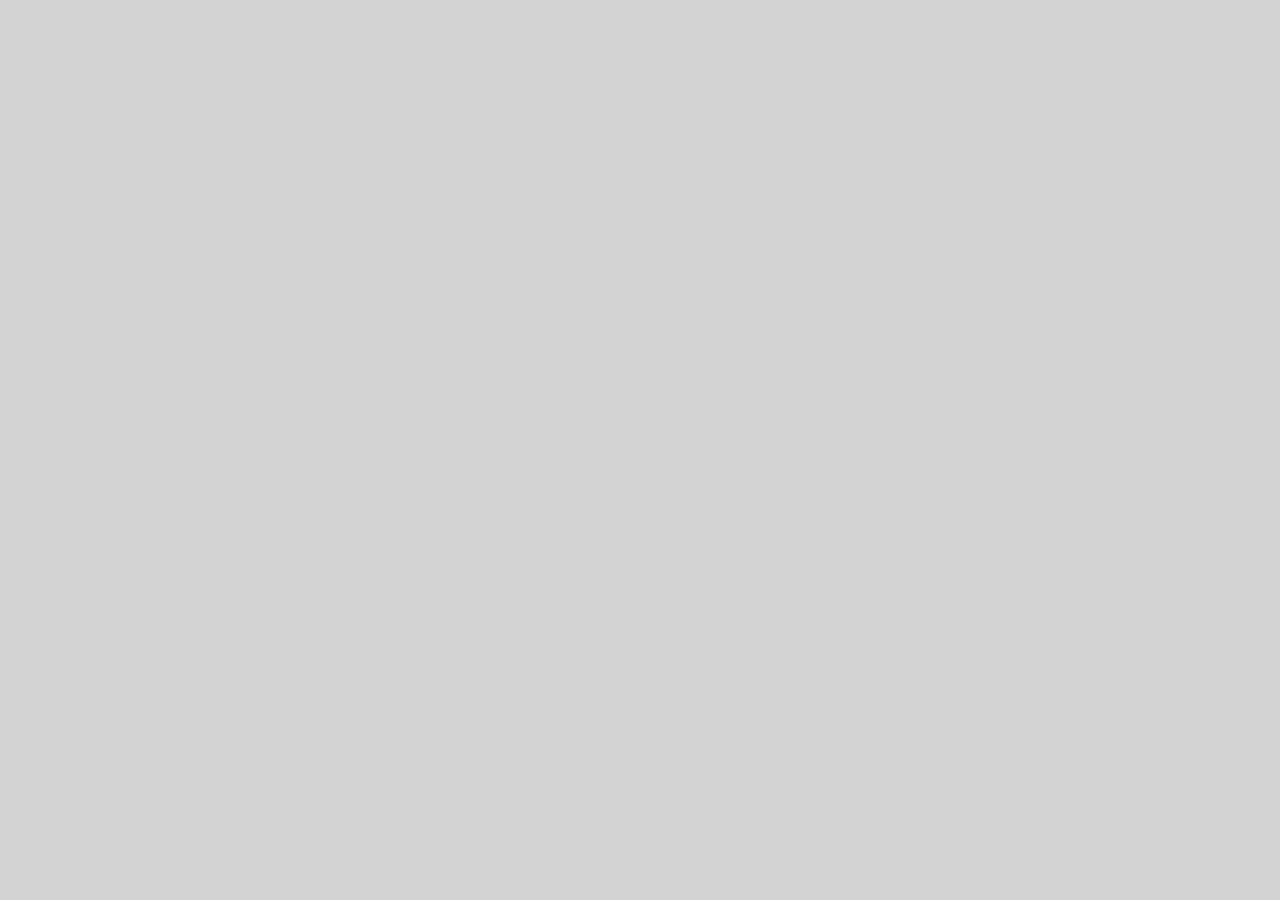
==== index.html @ e5589e5e "testing makeGrid func" ====
<!DOCTYPE <!DOCTYPE html>
<html>
    <head>
        <meta charset="utf-8">
        <meta http-equiv="X-UA-Compatible" content="IE=edge">
        <title></title>
        <meta name="description" content="">
        <meta name="viewport" content="width=device-width, initial-scale=1">
        <link rel="stylesheet" href="style.css">
        <script type="text/javascript" src="index.js"></script>
        <script src="https://cdnjs.cloudflare.com/ajax/libs/jquery/3.2.1/jquery.min.js"></script>

    </head>
    <body>
    </body>
</html>
---- style.css ----
.normal{ /*If the cell has not been interacted with yet*/
    background-color: burlywood; 
}

.flag{ /*If user right clicks on a cell*/
    background-color: orange; 
}

.clear{ /*If the cell is neither a bomb nor adjacent to a bomb*/
    background-color: bisque; 
}

.one{ /*If the cell is adjacent to ONE bomb*/ 
    background-color: blue; 
}

.two{ /*If the cell is adjacent to TWO bombs*/ 
    background-color: green; 
}

.three{ /*If the cell is adjacent to THREE bombs*/ 
    background-color: red; 
}

.bomb{ /*If user clicks on a cell with a bomb*/ 
    background-color: black; 
}

body {
    background-color: lightgrey;
}
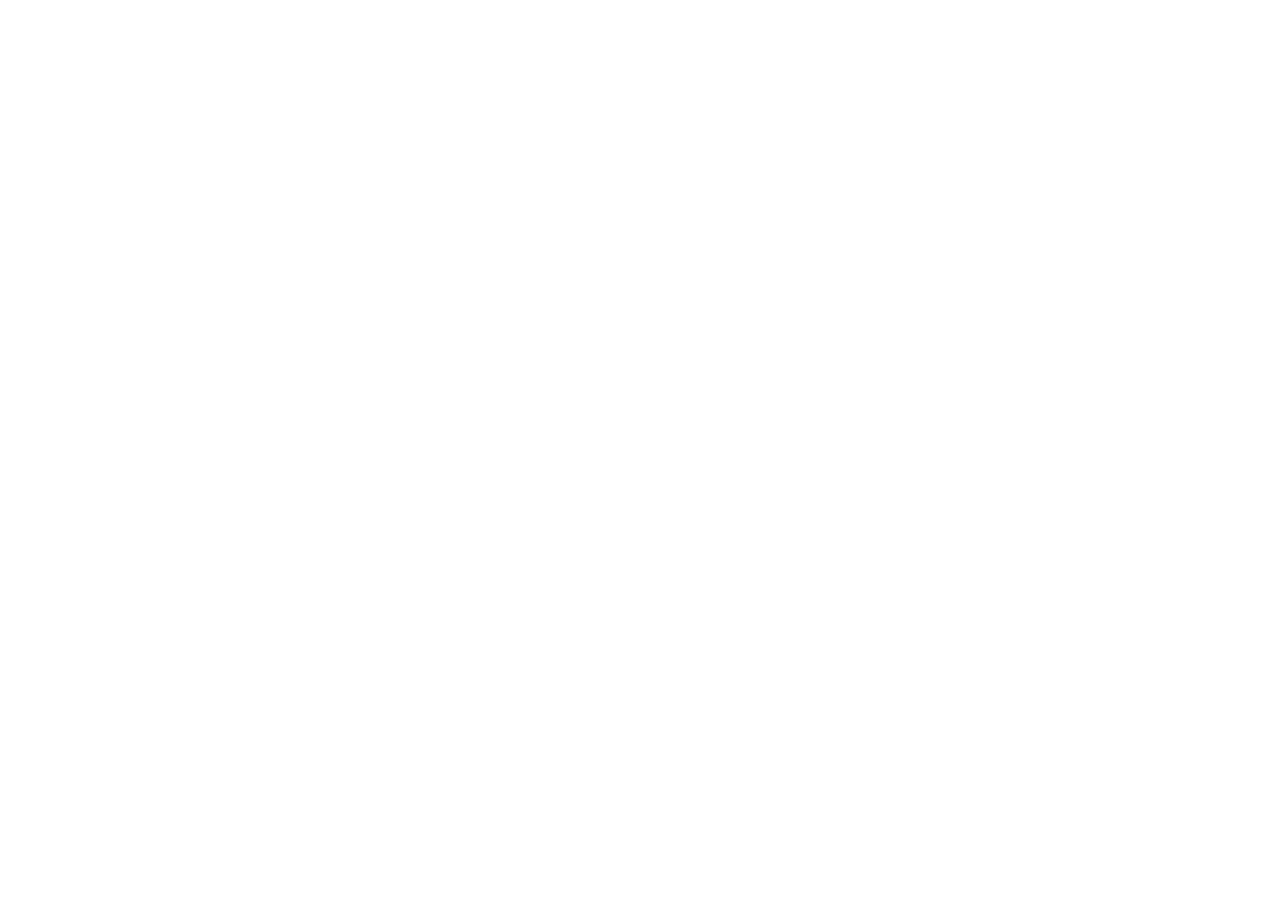
==== commit 9871d490: "Merge branch 'main' into robin" ====
--- a/index.html
+++ b/index.html
@@ -1,4 +1,4 @@
-<!DOCTYPE <!DOCTYPE html>
+<!DOCTYPE html>
 <html>
     <head>
         <meta charset="utf-8">
@@ -7,10 +7,12 @@
         <meta name="description" content="">
         <meta name="viewport" content="width=device-width, initial-scale=1">
         <link rel="stylesheet" href="style.css">
+        <link rel="stylesheet" href="https://maxcdn.bootstrapcdn.com/bootstrap/4.0.0/css/bootstrap.min.css">
         <script type="text/javascript" src="index.js"></script>
         <script src="https://cdnjs.cloudflare.com/ajax/libs/jquery/3.2.1/jquery.min.js"></script>
-
+        <script src="script.js"></script>
     </head>
     <body>
+
     </body>
 </html>--- a/style.css
+++ b/style.css
@@ -1,31 +1,3 @@
-.normal{ /*If the cell has not been interacted with yet*/
-    background-color: burlywood; 
-}
-
-.flag{ /*If user right clicks on a cell*/
-    background-color: orange; 
-}
-
-.clear{ /*If the cell is neither a bomb nor adjacent to a bomb*/
-    background-color: bisque; 
-}
-
-.one{ /*If the cell is adjacent to ONE bomb*/ 
-    background-color: blue; 
-}
-
-.two{ /*If the cell is adjacent to TWO bombs*/ 
-    background-color: green; 
-}
-
-.three{ /*If the cell is adjacent to THREE bombs*/ 
-    background-color: red; 
-}
-
-.bomb{ /*If user clicks on a cell with a bomb*/ 
-    background-color: black; 
-}
-
 body {
     background-color: lightgrey;
-}
+}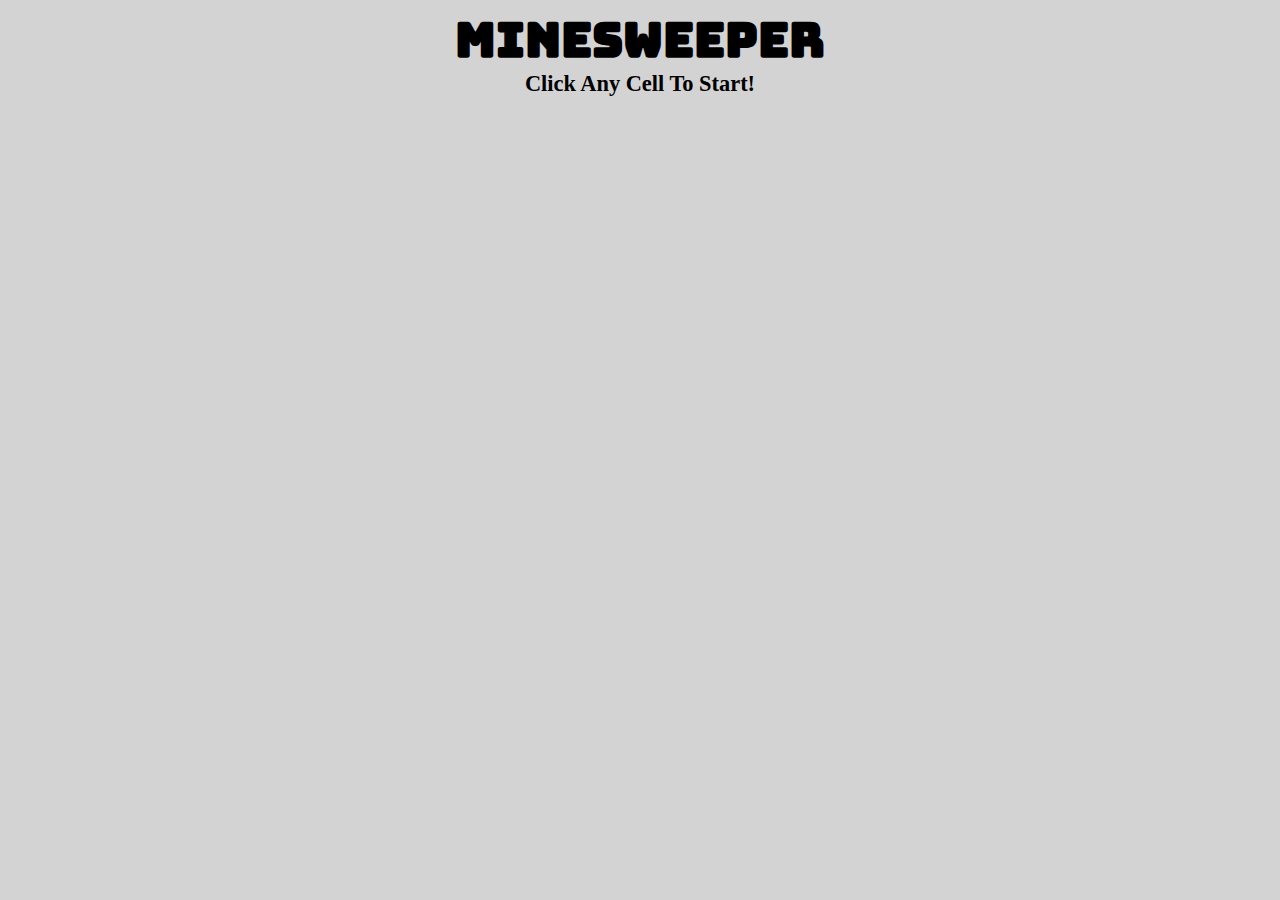
==== commit 659abe08: "font" ====
--- a/index.html
+++ b/index.html
@@ -1,18 +1,22 @@
 <!DOCTYPE html>
-<html>
+<html lang="en-us">
     <head>
         <meta charset="utf-8">
         <meta http-equiv="X-UA-Compatible" content="IE=edge">
-        <title></title>
+        <title>Minesweeper</title>
         <meta name="description" content="">
         <meta name="viewport" content="width=device-width, initial-scale=1">
         <link rel="stylesheet" href="style.css">
-        <link rel="stylesheet" href="https://maxcdn.bootstrapcdn.com/bootstrap/4.0.0/css/bootstrap.min.css">
+        <link rel="stylesheet" href="https://fonts.googleapis.com/css?family=Bungee">
+        <link rel="stylesheet" href="https://fonts.googleapis.com/css?family=Kameron">
         <script type="text/javascript" src="index.js"></script>
         <script src="https://cdnjs.cloudflare.com/ajax/libs/jquery/3.2.1/jquery.min.js"></script>
-        <script src="script.js"></script>
+
     </head>
     <body>
-
+        <h1>Minesweeper</h1>
+        <h3>Click Any Cell To Start!</h3> 
+        
+        
     </body>
 </html>--- a/style.css
+++ b/style.css
@@ -1,3 +1,47 @@
-body {
+.normal{ /*If the cell has not been interacted with yet*/
+    background-color: burlywood; 
+}
+
+.flag{ /*If user right clicks on a cell*/
+    background-color: orange; 
+}
+
+.clear{ /*If the cell is neither a bomb nor adjacent to a bomb*/
+    background-color: bisque; 
+}
+
+.one{ /*If the cell is adjacent to ONE bomb*/ 
+    background-color: blue; 
+}
+
+.two{ /*If the cell is adjacent to TWO bombs*/ 
+    background-color: green; 
+}
+
+.three{ /*If the cell is adjacent to THREE bombs*/ 
+    background-color: red; 
+}
+
+.bomb{ /*If user clicks on a cell with a bomb*/ 
+    background-color: black; 
+}
+
+body{
     background-color: lightgrey;
-}+    font-size: 100%; 
+}
+
+h1{
+    font-family: "Bungee", sans-serif; 
+    text-transform: uppercase; 
+    font-size: 3em; 
+    text-align: center; 
+    margin: 0; 
+}
+
+h3{
+    font-family: "Times New Roman", serif; 
+    font-size: 1.4em; 
+    text-align: center; 
+    margin: 0; 
+}
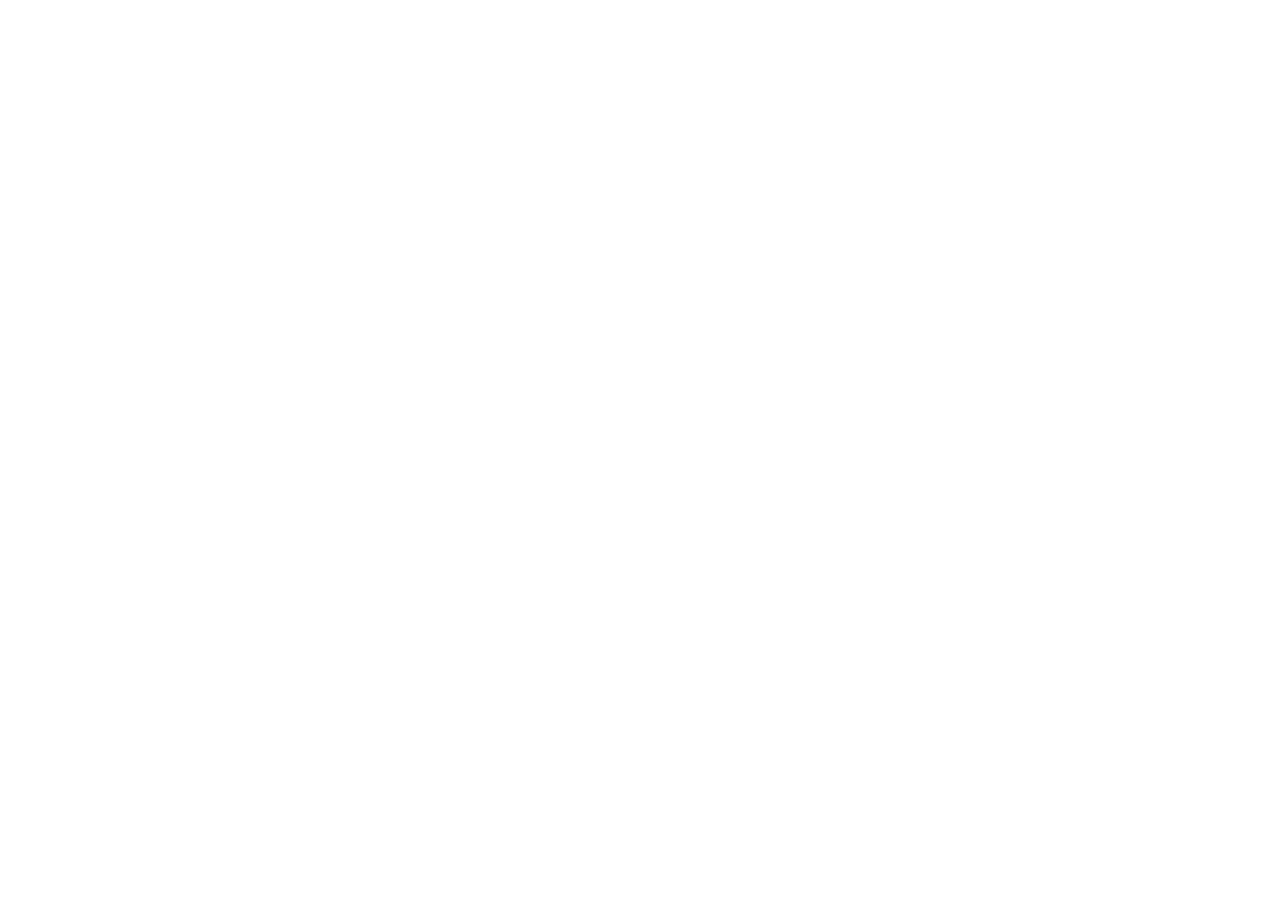
==== commit 90aa386b: "update" ====
--- a/index.html
+++ b/index.html
@@ -7,16 +7,11 @@
         <meta name="description" content="">
         <meta name="viewport" content="width=device-width, initial-scale=1">
         <link rel="stylesheet" href="style.css">
-        <link rel="stylesheet" href="https://fonts.googleapis.com/css?family=Bungee">
-        <link rel="stylesheet" href="https://fonts.googleapis.com/css?family=Kameron">
-        <script type="text/javascript" src="index.js"></script>
+        <link rel="stylesheet" href="https://maxcdn.bootstrapcdn.com/bootstrap/4.0.0/css/bootstrap.min.css">
+        <script type="text/javascript" src="script.js"></script>
         <script src="https://cdnjs.cloudflare.com/ajax/libs/jquery/3.2.1/jquery.min.js"></script>
-
+        <script src="script.js"></script>
     </head>
     <body>
-        <h1>Minesweeper</h1>
-        <h3>Click Any Cell To Start!</h3> 
-        
-        
     </body>
 </html>--- a/style.css
+++ b/style.css
@@ -1,47 +1,10 @@
-.normal{ /*If the cell has not been interacted with yet*/
-    background-color: burlywood; 
+body {
+    background-color: lightgrey;
 }
 
-.flag{ /*If user right clicks on a cell*/
-    background-color: orange; 
-}
-
-.clear{ /*If the cell is neither a bomb nor adjacent to a bomb*/
-    background-color: bisque; 
-}
-
-.one{ /*If the cell is adjacent to ONE bomb*/ 
-    background-color: blue; 
-}
-
-.two{ /*If the cell is adjacent to TWO bombs*/ 
-    background-color: green; 
-}
-
-.three{ /*If the cell is adjacent to THREE bombs*/ 
-    background-color: red; 
-}
-
-.bomb{ /*If user clicks on a cell with a bomb*/ 
-    background-color: black; 
-}
-
-body{
-    background-color: lightgrey;
-    font-size: 100%; 
-}
-
-h1{
-    font-family: "Bungee", sans-serif; 
-    text-transform: uppercase; 
-    font-size: 3em; 
-    text-align: center; 
-    margin: 0; 
-}
-
-h3{
-    font-family: "Times New Roman", serif; 
-    font-size: 1.4em; 
-    text-align: center; 
-    margin: 0; 
-}
+.cell {
+    height:100px;
+    width:100px;
+    border-style: solid;
+    border-color:black;
+}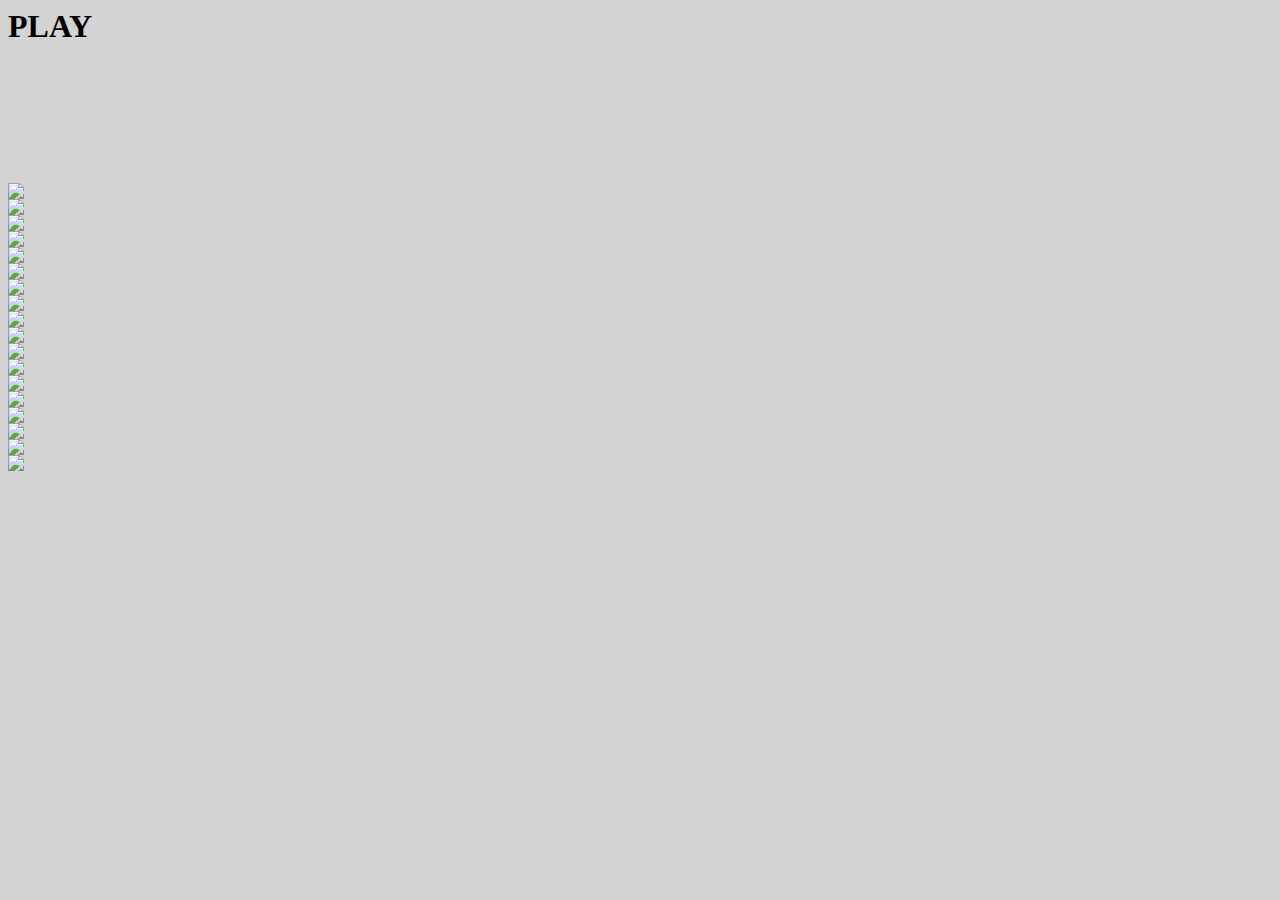
==== commit 9b635ca6: "js edit" ====
--- a/index.html
+++ b/index.html
@@ -1,17 +1,114 @@
-<!DOCTYPE html>
-<html lang="en-us">
+<!DOCTYPE <!DOCTYPE html>
+<html>
     <head>
         <meta charset="utf-8">
         <meta http-equiv="X-UA-Compatible" content="IE=edge">
         <title>Minesweeper</title>
         <meta name="description" content="">
         <meta name="viewport" content="width=device-width, initial-scale=1">
+        <meta name="viewport" content="maximum-scale=1, user-scalable=no">
+        
         <link rel="stylesheet" href="style.css">
-        <link rel="stylesheet" href="https://maxcdn.bootstrapcdn.com/bootstrap/4.0.0/css/bootstrap.min.css">
-        <script type="text/javascript" src="script.js"></script>
+        <link rel="icon" href="images/title.png">
+        <script type="text/javascript" src="index.js"></script>
         <script src="https://cdnjs.cloudflare.com/ajax/libs/jquery/3.2.1/jquery.min.js"></script>
-        <script src="script.js"></script>
     </head>
-    <body>
-    </body>
+    
+<body oncontextmenu="return false;">
+    <div class="play-button">
+        <div id="play-button"><h1>PLAY</h1></div>
+    </div>
+
+    <div id="win-message" style="visibility: hidden"><h1><center>YOU WIN!</center><h1></div>
+    <div id="lose-message" style="visibility: hidden"><h1><center>YOU LOSE!</center><h1></div>
+
+    <img class="grid" src="images/grid.jpg">
+
+<div class="container">
+        <!--A divs-->
+    <div class="column-a">
+        <div class="a-1">
+            <img id="a-1" src="images/unclicked.png">
+        </div>
+
+        <div class="a-2">
+            <img id="a-2" src="images/unclicked.png">
+        </div>
+
+        <div class="a-3">
+            <img id="a-3" src="images/unclicked.png">
+        </div>
+
+        <div class="a-4">
+            <img id="a-4" src="images/unclicked.png">
+        </div>
+    </div>
+
+        <!--B divs-->
+    <div class="column-b">
+        <div class="b-1">
+            <img id="b-1" src="images/unclicked.png">
+        </div>
+
+        <div class="b-2">
+            <img id="b-2" src="images/unclicked.png">
+        </div>
+
+        <div class="b-3">
+            <img id="b-3" src="images/unclicked.png">
+        </div>
+
+        <div class="b-4">
+            <img id="b-4" src="images/unclicked.png">
+        </div>
+    </div>
+
+        <!--C divs-->
+    <div class="column-c">
+        <div class="c-1">
+            <img id="c-1" src="images/unclicked.png">
+        </div>
+
+        <div class="c-2">
+            <img id="c-2" src="images/unclicked.png">
+        </div>
+
+        <div class="c-3">
+            <img id="c-3" src="images/unclicked.png">
+        </div>
+
+        <div class="c-4">
+            <img id="c-4" src="images/unclicked.png">
+        </div>
+    </div>
+
+        <!--D divs-->
+    <div class="column-d">
+        <div class="d-1">
+            <img id="d-1" src="images/unclicked.png">
+        </div>
+
+        <div class="d-2">
+            <img id="d-2" src="images/unclicked.png">
+        </div>
+
+        <div class="d-3">
+            <img id="d-3" src="images/unclicked.png">
+        </div>
+
+        <div class="d-4">
+            <img id="d-4" src="images/unclicked.png">
+        </div>
+    </div>
+
+        <div class="bombs">
+            <img id="bomb-1" src="images/bomb.png">
+        </div>
+
+        <div id="bottom" style="position: absolute" style="right: 100%"></div>
+
+        </div>
+
+</div>
+</body>
 </html>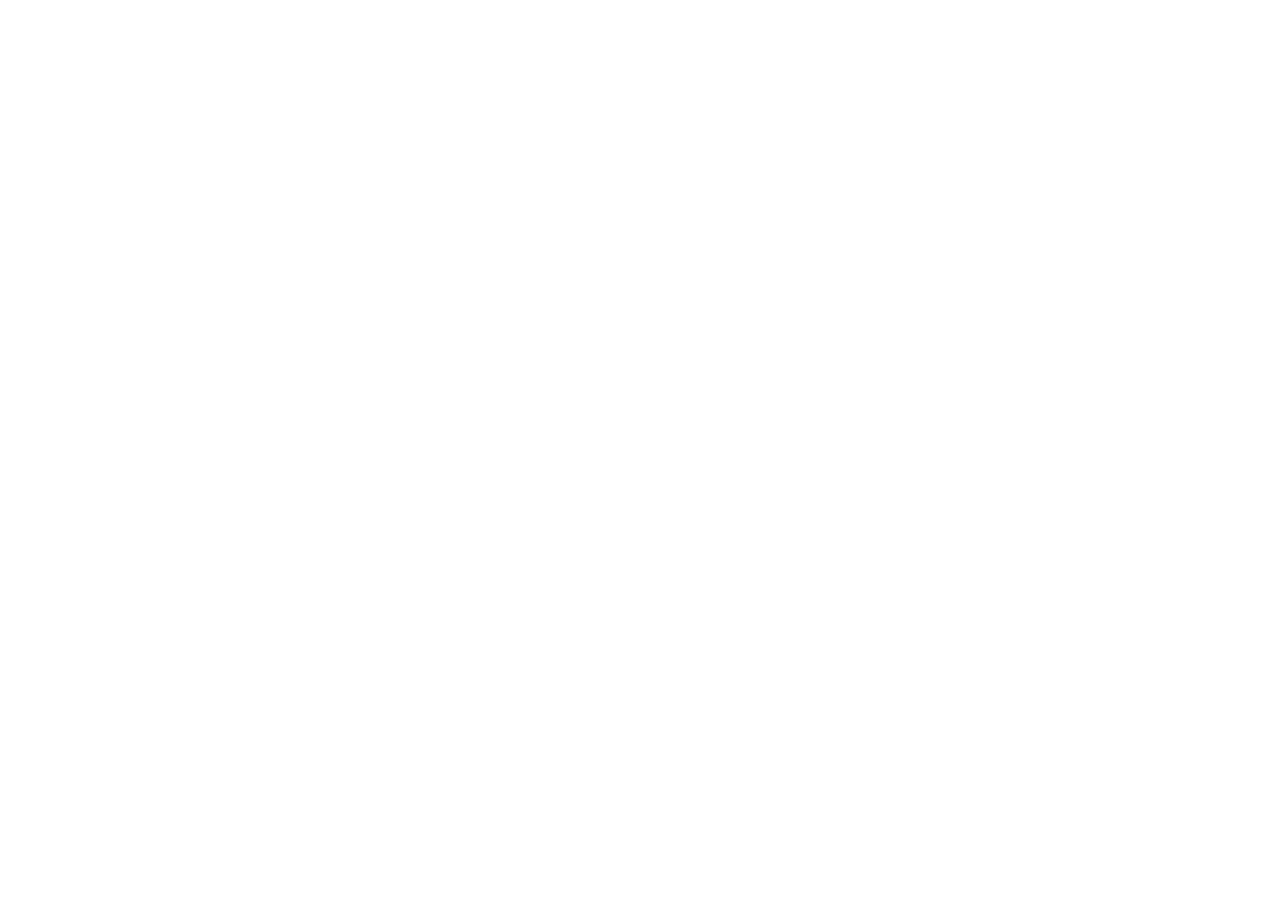
==== commit 2ef501df: "Merge pull request #22 from alexhold5/main" ====
--- a/index.html
+++ b/index.html
@@ -1,114 +1,17 @@
-<!DOCTYPE <!DOCTYPE html>
-<html>
+<!DOCTYPE html>
+<html lang="en-us">
     <head>
         <meta charset="utf-8">
         <meta http-equiv="X-UA-Compatible" content="IE=edge">
         <title>Minesweeper</title>
         <meta name="description" content="">
         <meta name="viewport" content="width=device-width, initial-scale=1">
-        <meta name="viewport" content="maximum-scale=1, user-scalable=no">
-        
         <link rel="stylesheet" href="style.css">
-        <link rel="icon" href="images/title.png">
-        <script type="text/javascript" src="index.js"></script>
+        <link rel="stylesheet" href="https://maxcdn.bootstrapcdn.com/bootstrap/4.0.0/css/bootstrap.min.css">
+        <script type="text/javascript" src="script.js"></script>
         <script src="https://cdnjs.cloudflare.com/ajax/libs/jquery/3.2.1/jquery.min.js"></script>
+        <script src="script.js"></script>
     </head>
-    
-<body oncontextmenu="return false;">
-    <div class="play-button">
-        <div id="play-button"><h1>PLAY</h1></div>
-    </div>
-
-    <div id="win-message" style="visibility: hidden"><h1><center>YOU WIN!</center><h1></div>
-    <div id="lose-message" style="visibility: hidden"><h1><center>YOU LOSE!</center><h1></div>
-
-    <img class="grid" src="images/grid.jpg">
-
-<div class="container">
-        <!--A divs-->
-    <div class="column-a">
-        <div class="a-1">
-            <img id="a-1" src="images/unclicked.png">
-        </div>
-
-        <div class="a-2">
-            <img id="a-2" src="images/unclicked.png">
-        </div>
-
-        <div class="a-3">
-            <img id="a-3" src="images/unclicked.png">
-        </div>
-
-        <div class="a-4">
-            <img id="a-4" src="images/unclicked.png">
-        </div>
-    </div>
-
-        <!--B divs-->
-    <div class="column-b">
-        <div class="b-1">
-            <img id="b-1" src="images/unclicked.png">
-        </div>
-
-        <div class="b-2">
-            <img id="b-2" src="images/unclicked.png">
-        </div>
-
-        <div class="b-3">
-            <img id="b-3" src="images/unclicked.png">
-        </div>
-
-        <div class="b-4">
-            <img id="b-4" src="images/unclicked.png">
-        </div>
-    </div>
-
-        <!--C divs-->
-    <div class="column-c">
-        <div class="c-1">
-            <img id="c-1" src="images/unclicked.png">
-        </div>
-
-        <div class="c-2">
-            <img id="c-2" src="images/unclicked.png">
-        </div>
-
-        <div class="c-3">
-            <img id="c-3" src="images/unclicked.png">
-        </div>
-
-        <div class="c-4">
-            <img id="c-4" src="images/unclicked.png">
-        </div>
-    </div>
-
-        <!--D divs-->
-    <div class="column-d">
-        <div class="d-1">
-            <img id="d-1" src="images/unclicked.png">
-        </div>
-
-        <div class="d-2">
-            <img id="d-2" src="images/unclicked.png">
-        </div>
-
-        <div class="d-3">
-            <img id="d-3" src="images/unclicked.png">
-        </div>
-
-        <div class="d-4">
-            <img id="d-4" src="images/unclicked.png">
-        </div>
-    </div>
-
-        <div class="bombs">
-            <img id="bomb-1" src="images/bomb.png">
-        </div>
-
-        <div id="bottom" style="position: absolute" style="right: 100%"></div>
-
-        </div>
-
-</div>
-</body>
+    <body>
+    </body>
 </html>--- a/style.css
+++ b/style.css
@@ -1,10 +1,60 @@
-body {
-    background-color: lightgrey;
+.gameContainer{
+    width: 600px; 
+    margin: auto; 
 }
 
-.cell {
-    height:100px;
-    width:100px;
-    border-style: solid;
-    border-color:black;
-}+.cell{
+    border-style: solid; 
+    border-width: 2px; 
+    font-family: "Source Code Pro", sans-serif; 
+    height: 150px; 
+}
+
+.normal{ /*If the cell has not been interacted with yet*/
+    background-color: burlywood; 
+}
+
+.flag{ /*If user right clicks on a cell*/
+    background-color: orange; 
+}
+
+.clear{ /*If the cell is neither a bomb nor adjacent to a bomb*/
+    background-color: bisque; 
+}
+
+.one{ /*If the cell is adjacent to ONE bomb*/ 
+    background-color: blue; 
+}
+
+.two{ /*If the cell is adjacent to TWO bombs*/ 
+    background-color: green; 
+}
+
+.three{ /*If the cell is adjacent to THREE bombs*/ 
+    background-color: red; 
+}
+
+.bomb{ /*If user clicks on a cell with a bomb*/ 
+    background-color: black; 
+}
+
+body{
+    background-color: lightgrey;
+    font-size: 100%; 
+}
+
+h1{
+    font-family: "Bungee", sans-serif; 
+    text-transform: uppercase; 
+    font-size: 3em; 
+    text-align: center; 
+    margin: 5px; 
+}
+
+h3{
+    font-family: "Times New Roman", serif; 
+    font-size: 1.35em; 
+    text-align: center; 
+    margin-top: 5px; 
+    margin-bottom: 10px;
+}
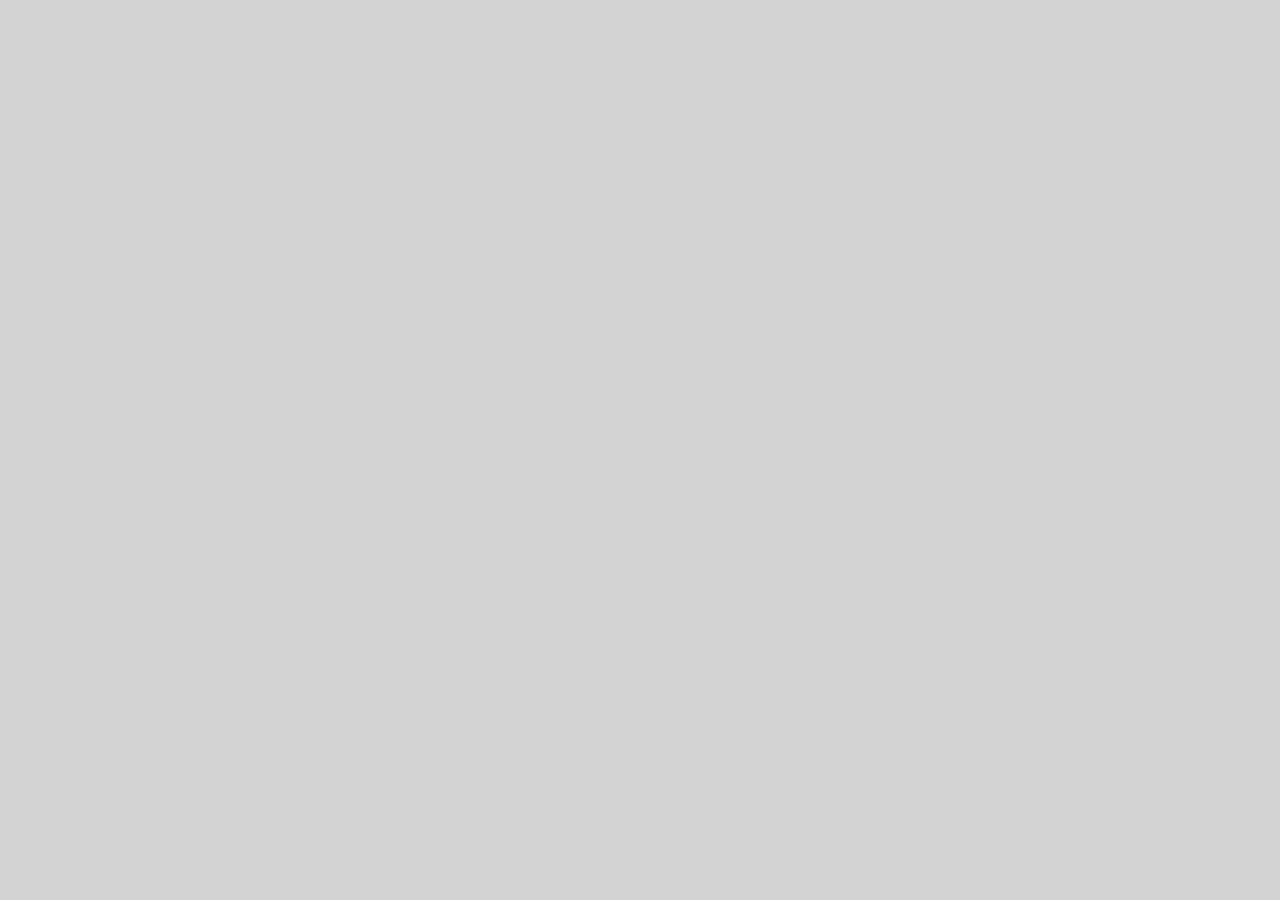
==== commit 952e3095: "Merge branch 'ananth' of https://github.com/alexhold5/penn-blue into ananth" ====
--- a/index.html
+++ b/index.html
@@ -1,17 +1,19 @@
-<!DOCTYPE html>
-<html lang="en-us">
+<!DOCTYPE <!DOCTYPE html>
+<html>
     <head>
         <meta charset="utf-8">
         <meta http-equiv="X-UA-Compatible" content="IE=edge">
-        <title>Minesweeper</title>
+        <title></title>
         <meta name="description" content="">
         <meta name="viewport" content="width=device-width, initial-scale=1">
         <link rel="stylesheet" href="style.css">
-        <link rel="stylesheet" href="https://maxcdn.bootstrapcdn.com/bootstrap/4.0.0/css/bootstrap.min.css">
-        <script type="text/javascript" src="script.js"></script>
+        <script type="text/javascript" src="index.js"></script>
         <script src="https://cdnjs.cloudflare.com/ajax/libs/jquery/3.2.1/jquery.min.js"></script>
-        <script src="script.js"></script>
+
     </head>
     <body>
+
+
+        
     </body>
 </html>--- a/style.css
+++ b/style.css
@@ -1,60 +1,3 @@
-.gameContainer{
-    width: 600px; 
-    margin: auto; 
-}
-
-.cell{
-    border-style: solid; 
-    border-width: 2px; 
-    font-family: "Source Code Pro", sans-serif; 
-    height: 150px; 
-}
-
-.normal{ /*If the cell has not been interacted with yet*/
-    background-color: burlywood; 
-}
-
-.flag{ /*If user right clicks on a cell*/
-    background-color: orange; 
-}
-
-.clear{ /*If the cell is neither a bomb nor adjacent to a bomb*/
-    background-color: bisque; 
-}
-
-.one{ /*If the cell is adjacent to ONE bomb*/ 
-    background-color: blue; 
-}
-
-.two{ /*If the cell is adjacent to TWO bombs*/ 
-    background-color: green; 
-}
-
-.three{ /*If the cell is adjacent to THREE bombs*/ 
-    background-color: red; 
-}
-
-.bomb{ /*If user clicks on a cell with a bomb*/ 
-    background-color: black; 
-}
-
-body{
+body {
     background-color: lightgrey;
-    font-size: 100%; 
-}
-
-h1{
-    font-family: "Bungee", sans-serif; 
-    text-transform: uppercase; 
-    font-size: 3em; 
-    text-align: center; 
-    margin: 5px; 
-}
-
-h3{
-    font-family: "Times New Roman", serif; 
-    font-size: 1.35em; 
-    text-align: center; 
-    margin-top: 5px; 
-    margin-bottom: 10px;
-}
+}